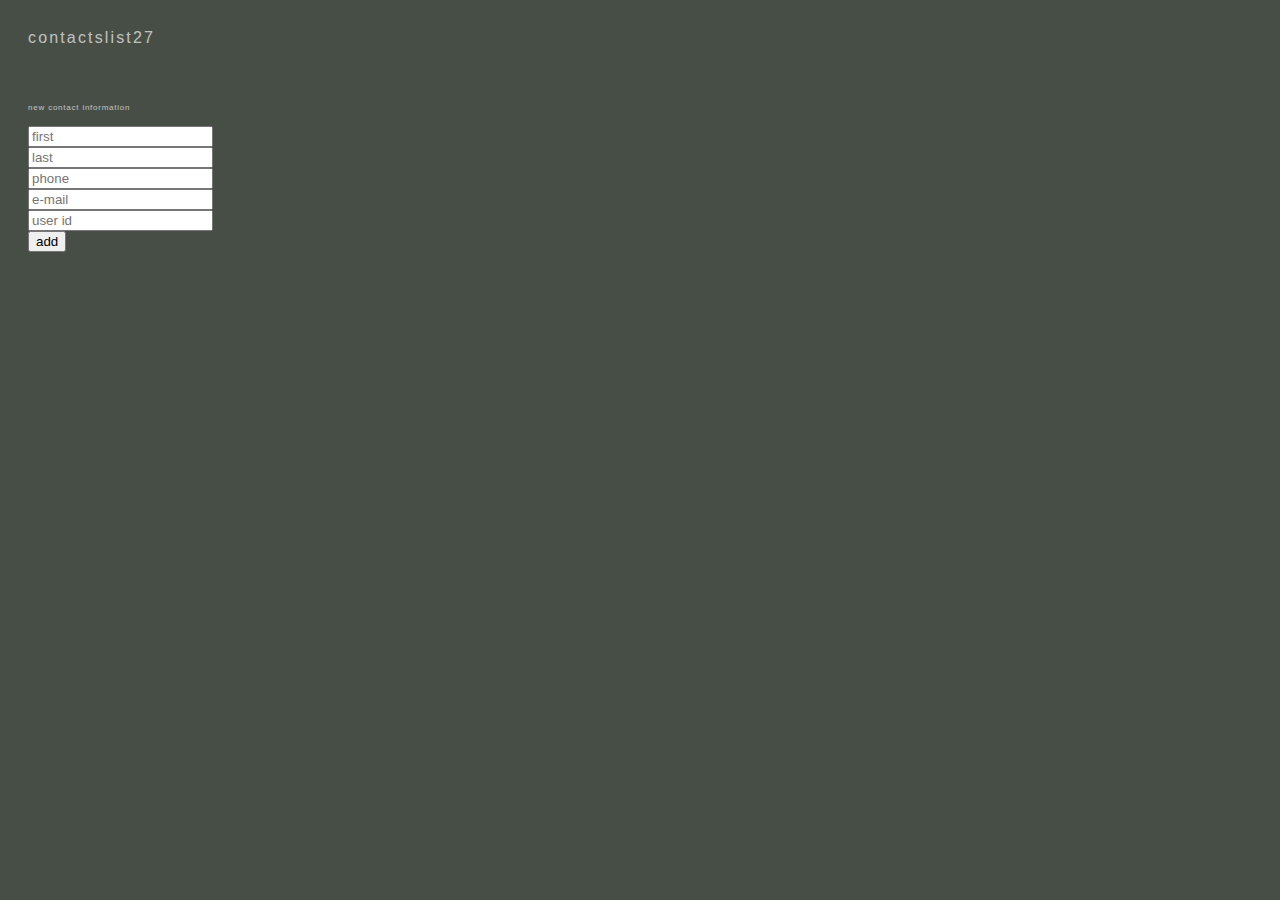
==== addcontact.html @ 8566a283 "search and addcontact  Please enter the commit message for your changes. Lines starting" ====
<!DOCTYPE html>
<html lang="en">
<head>
    <meta charset="utf-8">
    <meta name="viewport" content="width=device-width">
        <!-- I'd suggest removing this style stuff and placing it into a css file. -->
        <!-- It looks like the css syntax is not correct as well. I'd suggest using visual studio code
        with the HTML CSS support plugin.  -->
        <!-- Also, check out: https://developer.mozilla.org/en-US/docs/Learn/CSS . Mozilla is awesome :) -->
                <link rel="stylesheet" href="css/styles.css">
            <title>contactslist27 new contact</title>
</head>
<body>
    <h1>contactslist27</h1>
        <!------ Include the above in your HEAD tag ---------->
        <p>new contact information</p>
            <!-- These divs below I think may be formatted incorrectly -->
            <!-- I'd suggest using something like an html beautifier like:  -->
            <!--  https://ctrlq.org/beautifier/ -->
            <!-- If the formatting still looks wrong, it's likely there's something wrong with your html -->
            <form>
                <div class="form-group">
                    <input type="first" class="form-control" id="first" placeholder="first">
                        </div>
                <div class="form-group">
                    <input type="last" class="form-control" id="last" placeholder="last">
                        </div>
                <div class="form-group">
                    <input type="phone" class="form-control" id="phone" placeholder="phone">
                        </div>
                <div class="form-group">
                    <input type="email" class="form-control" id="email" placeholder="e-mail">
                         </div>
                <div class="form-group">
                    <input type="userid" class="form-control" id="userid" placeholder="user id">
                        </div>
            </form>
             <button type="submit" class="btn btn-primary">add</button>


            <!-- If you need help with html, check out:
            https://developer.mozilla.org/en-US/docs/Learn/HTML -->

                        
    <script src="js/search.js"></script>
    </body>
    
</html>
---- css/styles.css ----
html {
    #background-color: #56baed;
}

body {
  font-family: "Helvetica";
  font-size: 1em;
  font-weight: lighter;
  background-color: #474E46;
  line-height: 1.25em;
  word-spacing: 0.015em;
  letter-spacing: 0.75px;
  text-transform: lowercase;
  padding: 20px;
  width: 25%
  margin: 0px auto;
}

a:link {
  color: #FFFFFF;
  display:inline-block;
  text-decoration: none;
}

a:visited {
    color: #FFFFFF;
    text-decoration: none;
}

a:hover {
    color: #FFFFFF;
    text-decoration: none;
}

p {
    color: #FFFFFF;
    font-size: 0.5em;
    opacity: 0.65;
    #text-align: right;
}

h1 {
  text-align: left;
  font-size: 100%;
  font-weight: lighter;
  letter-spacing: 2.15px;
  margin: 0px 0px 50px 0px;
  color: #FFFFFF;
  opacity: 0.65;
}



/* STRUCTURE */

.wrapper {
  display: flex;
  align-items: center;
  flex-direction: column; 
  justify-content: center;
  width: 100%;
  min-height: 100%;
  padding: 20px;
}

#formContent {
  -webkit-border-radius: 10px 10px 10px 10px;
  border-radius: 10px 10px 10px 10px;
  background: #fff;
  padding: 30px;
  width: 90%;
  max-width: 450px;
  position: relative;
  padding: 0px;
  -webkit-box-shadow: 0 30px 60px 0 rgba(0,0,0,0.3);
  box-shadow: 0 30px 60px 0 rgba(0,0,0,0.3);
  text-align: center;
}

#formFooter {
  background-color: #f6f6f6;
  border-top: 1px solid #dce8f1;
  padding: 25px;
  text-align: center;
  -webkit-border-radius: 0 0 10px 10px;
  border-radius: 0 0 10px 10px;
}



/* TABS */

h2.inactive {
  color: #cccccc;
}

h2.active {
  color: #0d0d0d;
  border-bottom: 2px solid #5fbae9;
}



/* FORM TYPOGRAPHY*/

input[type=button], input[type=submit], input[type=reset]  {
  background-color: #56baed;
  width: 100%;
  border: none;
  color: white;
  padding: 15px 80px;
  text-align: center;
  text-decoration: none;
  display: inline-block;
  text-transform: uppercase;
  font-size: 13px;
  -webkit-box-shadow: 0 10px 30px 0 rgba(95,186,233,0.4);
  box-shadow: 0 10px 30px 0 rgba(95,186,233,0.4);
  -webkit-border-radius: 5px 5px 5px 5px;
  border-radius: 5px 5px 5px 5px;
  margin: 5px 20px 40px 20px;
  -webkit-transition: all 0.3s ease-in-out;
  -moz-transition: all 0.3s ease-in-out;
  -ms-transition: all 0.3s ease-in-out;
  -o-transition: all 0.3s ease-in-out;
  transition: all 0.3s ease-in-out;
}

input[type=button]:hover, input[type=submit]:hover, input[type=reset]:hover  {
  background-color: #39ace7;
}

input[type=button]:active, input[type=submit]:active, input[type=reset]:active  {
  -moz-transform: scale(0.95);
  -webkit-transform: scale(0.95);
  -o-transform: scale(0.95);
  -ms-transform: scale(0.95);
  transform: scale(0.95);
}

input[type=text] {
    #background-color: #f6f6f6;
    border: none;
    #color: #0d0d0d;
  padding: 0px 5px;
  text-align: left;
  text-decoration: none;
  display: inline-block;
  #font-size: 16px;
  #margin: 5px;
  width: 100%;
  #border: 2px solid #f6f6f6;
}

input[type=text]:focus {
  background-color: #fff;
  border-bottom: 2px solid #5fbae9;
}

input[type=text]:placeholder {
  color: #cccccc;
}



/* ANIMATIONS */

/* Simple CSS3 Fade-in-down Animation */
.fadeInDown {
  -webkit-animation-name: fadeInDown;
  animation-name: fadeInDown;
  -webkit-animation-duration: 1s;
  animation-duration: 1s;
  -webkit-animation-fill-mode: both;
  animation-fill-mode: both;
}

@-webkit-keyframes fadeInDown {
  0% {
    opacity: 0;
    -webkit-transform: translate3d(0, -100%, 0);
    transform: translate3d(0, -100%, 0);
  }
  100% {
    opacity: 1;
    -webkit-transform: none;
    transform: none;
  }
}

@keyframes fadeInDown {
  0% {
    opacity: 0;
    -webkit-transform: translate3d(0, -100%, 0);
    transform: translate3d(0, -100%, 0);
  }
  100% {
    opacity: 1;
    -webkit-transform: none;
    transform: none;
  }
}

/* Simple CSS3 Fade-in Animation */
@-webkit-keyframes fadeIn { from { opacity:0; } to { opacity:1; } }
@-moz-keyframes fadeIn { from { opacity:0; } to { opacity:1; } }
@keyframes fadeIn { from { opacity:0; } to { opacity:1; } }

.fadeIn {
  opacity:0;
  -webkit-animation:fadeIn ease-in 1;
  -moz-animation:fadeIn ease-in 1;
  animation:fadeIn ease-in 1;

  -webkit-animation-fill-mode:forwards;
  -moz-animation-fill-mode:forwards;
  animation-fill-mode:forwards;

  -webkit-animation-duration:1s;
  -moz-animation-duration:1s;
  animation-duration:1s;
}

.fadeIn.first {
  -webkit-animation-delay: 0.4s;
  -moz-animation-delay: 0.4s;
  animation-delay: 0.4s;
  margin: 15px;
}

.fadeIn.first p {
  font-family: 'PT Sans Narrow', sans-serif; 
  font-size: 26px;
}

.fadeIn.second {
  -webkit-animation-delay: 0.6s;
  -moz-animation-delay: 0.6s;
  animation-delay: 0.6s;
}

.fadeIn.third {
  -webkit-animation-delay: 0.8s;
  -moz-animation-delay: 0.8s;
  animation-delay: 0.8s;
}

.fadeIn.fourth {
  -webkit-animation-delay: 1s;
  -moz-animation-delay: 1s;
  animation-delay: 1s;
  margin: 15px;
}

/* Simple CSS3 Fade-in Animation */
.underlineHover:after {
  display: block;
  left: 0;
  bottom: -10px;
  width: 0;
  height: 2px;
  background-color: #56baed;
  content: "";
  transition: width 0.2s;
}

.underlineHover:hover {
  color: #0d0d0d;
}

.underlineHover:hover:after{
  width: 100%;
}



/* OTHERS */

*:focus {
    outline: none;
} 

#icon {
  width:60%;
}
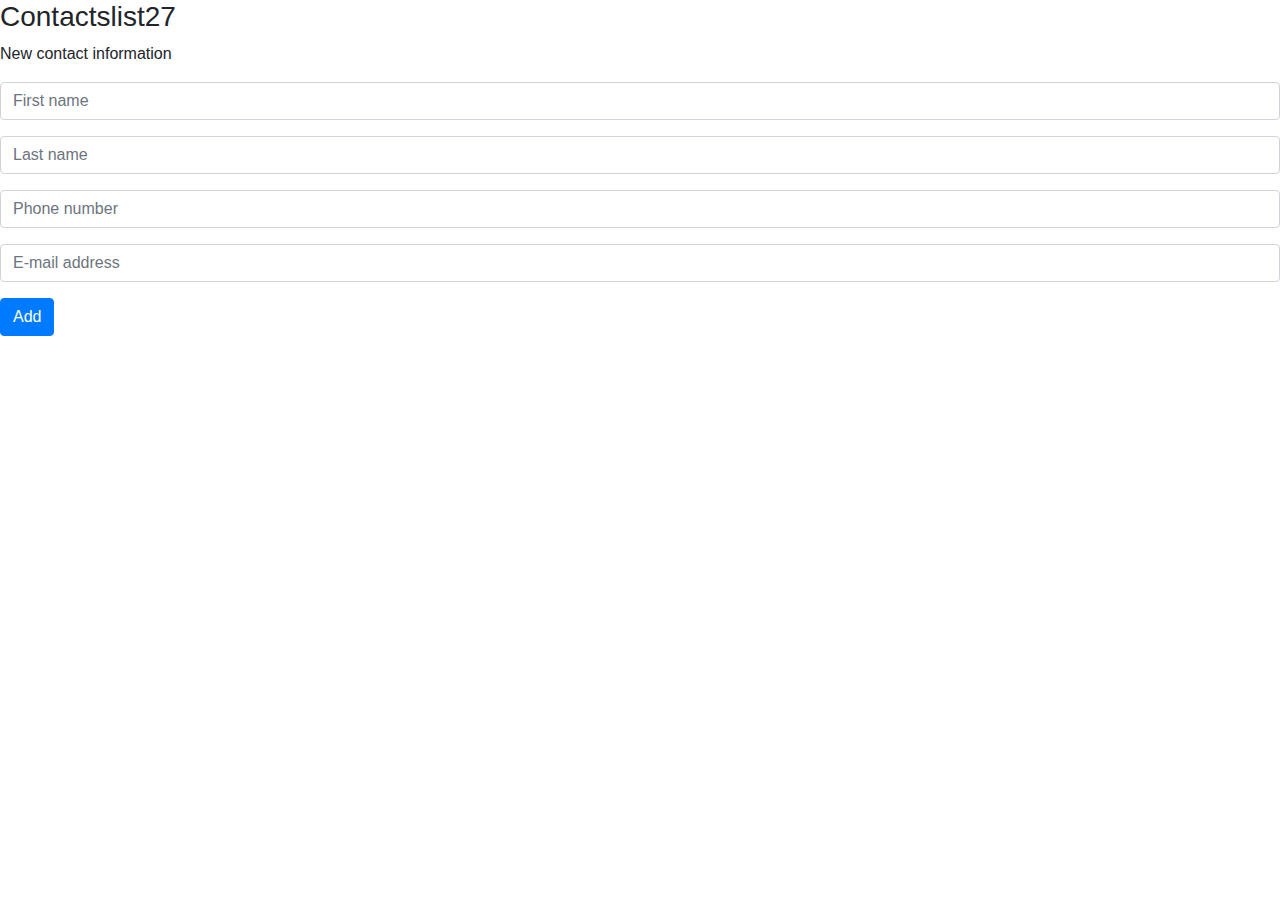
==== commit 74dcaf32: "contact card and clean up" ====
--- a/addcontact.html
+++ b/addcontact.html
@@ -1,41 +1,39 @@
 <!DOCTYPE html>
 <html lang="en">
-<head>
-    <meta charset="utf-8">
-    <meta name="viewport" content="width=device-width">
-        <!-- I'd suggest removing this style stuff and placing it into a css file. -->
-        <!-- It looks like the css syntax is not correct as well. I'd suggest using visual studio code
-        with the HTML CSS support plugin.  -->
-        <!-- Also, check out: https://developer.mozilla.org/en-US/docs/Learn/CSS . Mozilla is awesome :) -->
-                <link rel="stylesheet" href="css/styles.css">
-            <title>contactslist27 new contact</title>
-</head>
+    <head>
+        <meta charset="utf-8">
+            <meta name="viewport" content="width=device-width, initial-scale=1, shrink-to-fit=no">
+                <!-- Bootstrap stuff -->
+                <link rel="stylesheet" href="https://stackpath.bootstrapcdn.com/bootstrap/4.5.2/css/bootstrap.min.css"
+                    integrity="sha384-JcKb8q3iqJ61gNV9KGb8thSsNjpSL0n8PARn9HuZOnIxN0hoP+VmmDGMN5t9UJ0Z" crossorigin="anonymous">
+                    <script src="https://code.jquery.com/jquery-3.5.1.slim.min.js" integrity="sha384-DfXdz2htPH0lsSSs5nCTpuj/zy4C+OGpamoFVy38MVBnE+IbbVYUew+OrCXaRkfj" crossorigin="anonymous"></script>
+                    <script src="https://cdn.jsdelivr.net/npm/popper.js@1.16.1/dist/umd/popper.min.js" integrity="sha384-9/reFTGAW83EW2RDu2S0VKaIzap3H66lZH81PoYlFhbGU+6BZp6G7niu735Sk7lN" crossorigin="anonymous"></script>
+                    <script src="https://stackpath.bootstrapcdn.com/bootstrap/4.5.2/js/bootstrap.min.js" integrity="sha384-B4gt1jrGC7Jh4AgTPSdUtOBvfO8shuf57BaghqFfPlYxofvL8/KUEfYiJOMMV+rV" crossorigin="anonymous"></script>
+                    <title>Contactslist27 New Contact</title>
+    </head>
 <body>
-    <h1>contactslist27</h1>
+    <h3>Contactslist27</h3>
         <!------ Include the above in your HEAD tag ---------->
-        <p>new contact information</p>
+        <p>New contact information</p>
             <!-- These divs below I think may be formatted incorrectly -->
             <!-- I'd suggest using something like an html beautifier like:  -->
             <!--  https://ctrlq.org/beautifier/ -->
             <!-- If the formatting still looks wrong, it's likely there's something wrong with your html -->
             <form>
                 <div class="form-group">
-                    <input type="first" class="form-control" id="first" placeholder="first">
+                    <input type="first" class="form-control" id="first" placeholder="First name">
                         </div>
                 <div class="form-group">
-                    <input type="last" class="form-control" id="last" placeholder="last">
+                    <input type="last" class="form-control" id="last" placeholder="Last name">
                         </div>
                 <div class="form-group">
-                    <input type="phone" class="form-control" id="phone" placeholder="phone">
+                    <input type="phone" class="form-control" id="phone" placeholder="Phone number">
                         </div>
                 <div class="form-group">
-                    <input type="email" class="form-control" id="email" placeholder="e-mail">
+                    <input type="email" class="form-control" id="email" placeholder="E-mail address">
                          </div>
-                <div class="form-group">
-                    <input type="userid" class="form-control" id="userid" placeholder="user id">
-                        </div>
             </form>
-             <button type="submit" class="btn btn-primary">add</button>
+             <button type="submit" class="btn btn-primary">Add</button>
 
 
             <!-- If you need help with html, check out:
